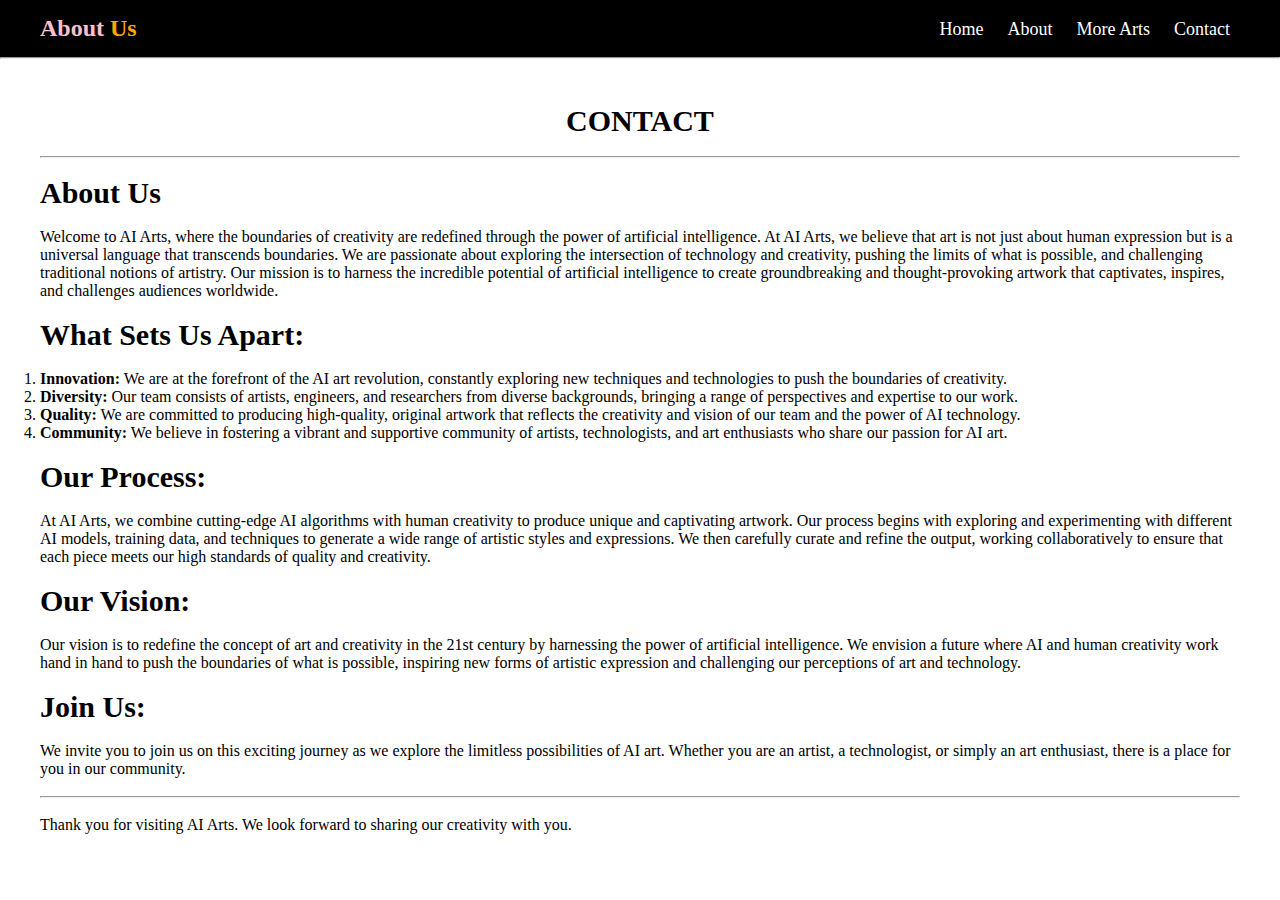
==== links/about.html @ fafa6913 "Add files via upload" ====
<!DOCTYPE html>
<html lang="en">
    <head>
        <meta charset="UTF-8">
        <meta name="viewport" content="width=device-width, initial-scale=1.0">
        <title>Services</title>
        <link rel="stylesheet" href="../css/style.css">
    </head>
    <body>
        
        <header>
            <div class="wrapper">
                <h2>About <span>Us</span></h2>
            </div>
        </header>
        <hr>
    
        <nav id="navigation">
            <div class="wrapper">
                <ul>
                    <li><a href="../index.html">Home</a></li>
                    <li><a href="./about.html">About</a></li>
                    <li><a href="./services.html">More Arts</a></li>
                    <li><a href="./contacts.html">Contact</a></li>
                </ul>
            </div>
        </nav>

        <div id="Services_con" class="Services">

            <div class="wrapper">
                <h3 class="t_center">CONTACT</h3>
                <br><hr><br>
                    <h3>About Us</h3><br>

                        <p>Welcome to AI Arts, where the boundaries of creativity are redefined through the power of artificial intelligence.
                        
                        At AI Arts, we believe that art is not just about human expression but is a universal language that transcends boundaries. We are passionate about exploring the intersection of technology and creativity, pushing the limits of what is possible, and challenging traditional notions of artistry.
                        
                        Our mission is to harness the incredible potential of artificial intelligence to create groundbreaking and thought-provoking artwork that captivates, inspires, and challenges audiences worldwide.</p><br>

                    <h3>What Sets Us Apart:</h3><br>
                        <ol>
                        <li><strong>Innovation:</strong> We are at the forefront of the AI art revolution, constantly exploring new techniques and technologies to push the boundaries of creativity.</li>
                        <li><strong>Diversity:</strong> Our team consists of artists, engineers, and researchers from diverse backgrounds, bringing a range of perspectives and expertise to our work.</li>
                        <li><strong>Quality:</strong> We are committed to producing high-quality, original artwork that reflects the creativity and vision of our team and the power of AI technology.</li>
                        <li><strong>Community:</strong> We believe in fostering a vibrant and supportive community of artists, technologists, and art enthusiasts who share our passion for AI art.</li>
                        </ol><br>

                        <h3>Our Process:</h3><br>

                        <p>At AI Arts, we combine cutting-edge AI algorithms with human creativity to produce unique and captivating artwork. Our process begins with exploring and experimenting with different AI models, training data, and techniques to generate a wide range of artistic styles and expressions. We then carefully curate and refine the output, working collaboratively to ensure that each piece meets our high standards of quality and creativity.</p><br>

                        <h3>Our Vision:</h3><br>

                       <p>Our vision is to redefine the concept of art and creativity in the 21st century by harnessing the power of artificial intelligence. We envision a future where AI and human creativity work hand in hand to push the boundaries of what is possible, inspiring new forms of artistic expression and challenging our perceptions of art and technology.</p><br>

                        <h3>Join Us:</h3><br>

                        <p>We invite you to join us on this exciting journey as we explore the limitless possibilities of AI art. Whether you are an artist, a technologist, or simply an art enthusiast, there is a place for you in our community.</p><br>
                        <hr><br>

                        <p>Thank you for visiting AI Arts. We look forward to sharing our creativity with you.</p>
                </div>
    
            </div>
        </div>
    
</body>
</html>
---- css/style.css ----
* {
	margin: 0;
	padding: 0;
}

q::before {
	display: none;
}

q::after {
	display: none;
}

body {
	max-width: 1920px;
	margin: 0 auto;
	width: 100%;
	box-sizing: border-box;
}

.c_orange {
	color: orange;
}

.c_red {
	color: red;
}

.t_center {
	text-align: center;
}

header {
	background: black;
	padding: 15px 15px;
}

header h2 {
	color: pink;
}

header h2 span {
	color: orange;
}

.wrapper {
	width: 1200px;
	max-width: 100%;
	margin: 0 auto;
	position: relative;
}

#navigation {
	position: relative;
}

#navigation ul {
	position: absolute;
	top: -40px;
	right: 0;
}

#navigation ul li {
	display: inline;
}

#navigation ul li a {
	padding: 0 10px;
	font-size: 18px;
	text-decoration: none;
	color: white;
}

#navigation ul li a:hover {
	color: orange;
	text-decoration: underline;
}

#banner {
	overflow: hidden;
	position: relative;
}

#banner::before {
	content: "";
	position: absolute;
	width: 100%;
	height: 100%;
	background: rgba(0, 0, 0, .1);
}

#banner figure {}

#banner figure img {
	width: 100%;
	height: 500px;
	object-fit: cover;
	object-position: bottom;
}

.banner_info {
	position: absolute;
	top: 50%;
	left: 50%;
	transform: translate(-50%, -50%);
	color: #fff;
	text-align: center;
	width: 900px;
	padding: 15px;
	box-sizing: border-box;
	max-width: 100%;
}

.banner_info h3 {
	font-size: 35px;
	margin-bottom: 20px;
}

.banner_info h3 span {
	display: block;
}

.banner_info p {
	font-size: 20px;
}

.banner_info a {
	display: block;
	width: 110px;
	background: orange;
	line-height: 50px;
	color: #fff;
	text-decoration: none;
	border-radius: 10px;
	margin: 25px auto 0;
}

.banner_info a:hover {
	background: #c79658;
}

#Services_con {
	padding: 45px 15px;
}

#Services_con h3 {
	font-size: 30px;
}

.service_boxes {
	display: flex;
	justify-content: space-between;
	margin: 35px auto 0;
	gap: 15px;
}

.service_boxes section {
	border: 2px solid orange;
	width: 560px;
	padding: 15px;
	box-sizing: border-box;
}

.service_boxes section figure {
	width: 100%;
}

.service_boxes section figure img {
	width: 100%;
}

.service_boxes section h3 {
	margin: 10px 0 20px;
}

.service_boxes section p {}

.service_boxes section a {
    display: block;
    width: 110px;
    background: orange;
    line-height: 50px;
    color: #fff;
    text-decoration: none;
    border-radius: 10px;
    margin: 25px auto 0;
}

#main_footer{
    background: black;
    padding: 15px 15px;
}

.social_media{
    position: fixed;
    top: 57px;
    right: 0;
    width: 35px;
    background: aqua;
    padding: 10px;
    border-radius: 30px 0 0 30px;
    display: flex;
    flex-direction: column;
    row-gap: 4px;
}

.social_media a{
    
}

.social_media a:hover{
   opacity: .6; 
}

.social_media a figure{
    
}

.social_media a figure img{
    width: 100%;
}

@media screen and (max-width: 1000px) { 
	.service_boxes{
		flex-wrap: wrap;
		justify-content: center;
	}
}

@media screen and (max-width: 800px) { 
	.banner_info{
		position: static;
		transform: none;
		background: black;
		margin: -4px 0 0;
		padding: 40px 15px 40px;
	}

}

@media screen and (max-width: 600px) { 
	#navigation ul{
		background: black;
		padding: 24px 15px;
		text-align: center;
		position: static;
	}

	header{
		text-align: center;
	}

	.social_media{
		bottom: 0;
    	top: auto;
		right: 0;
		width: fit-content;
		column-gap: 10px;
		border-radius: 25px 0 0 0;
		flex-direction: row;
	}
	
	.social_media a figure{
		width: 40px;
	}

}
p{
    width: 200;
}
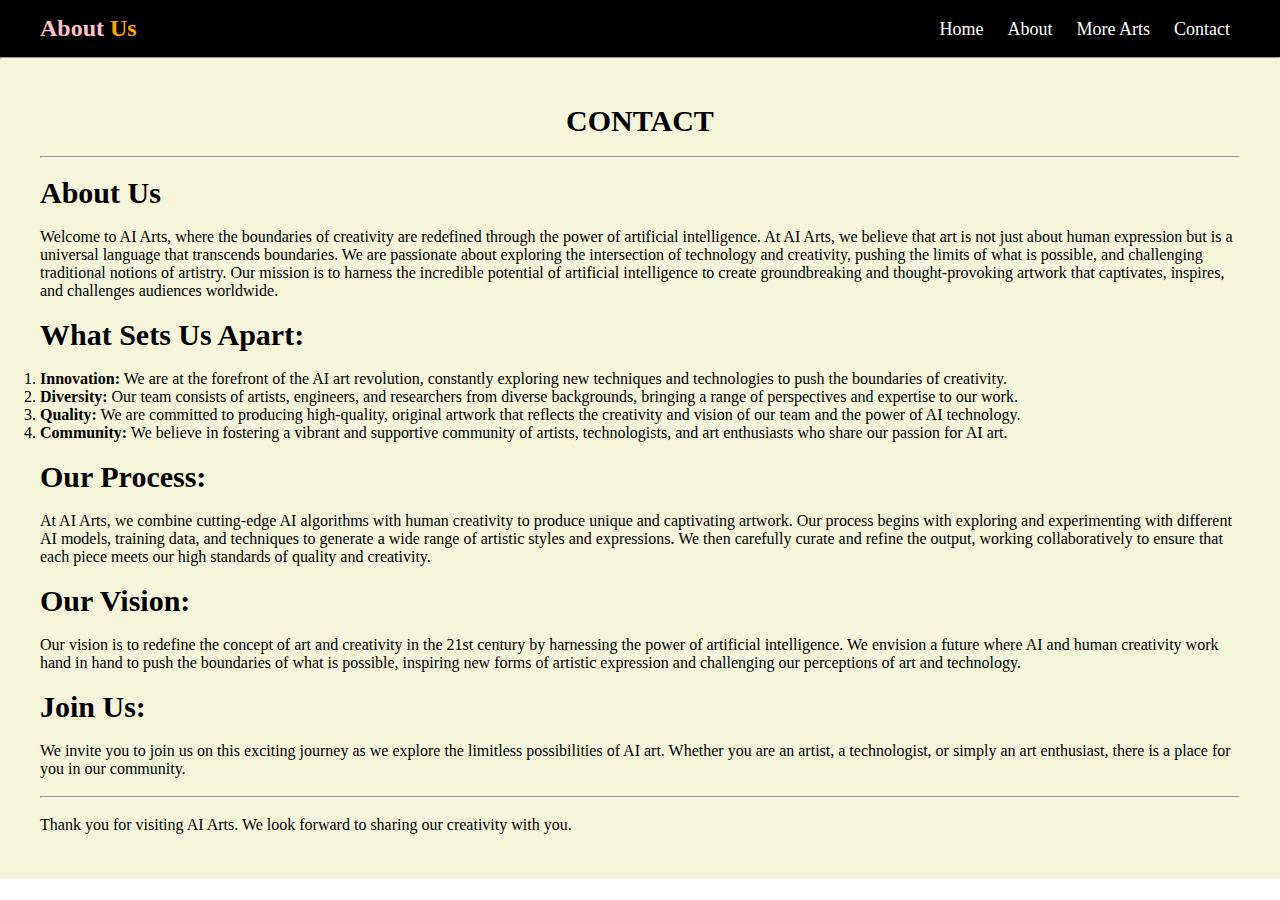
==== commit ac10d500: "added an image counter" ====
--- a/links/about.html
+++ b/links/about.html
@@ -26,7 +26,7 @@
             </div>
         </nav>
 
-        <div id="Services_con" class="Services">
+        <div id="Services_con" class="Services" style="background-color: beige;">
 
             <div class="wrapper">
                 <h3 class="t_center">CONTACT</h3>
